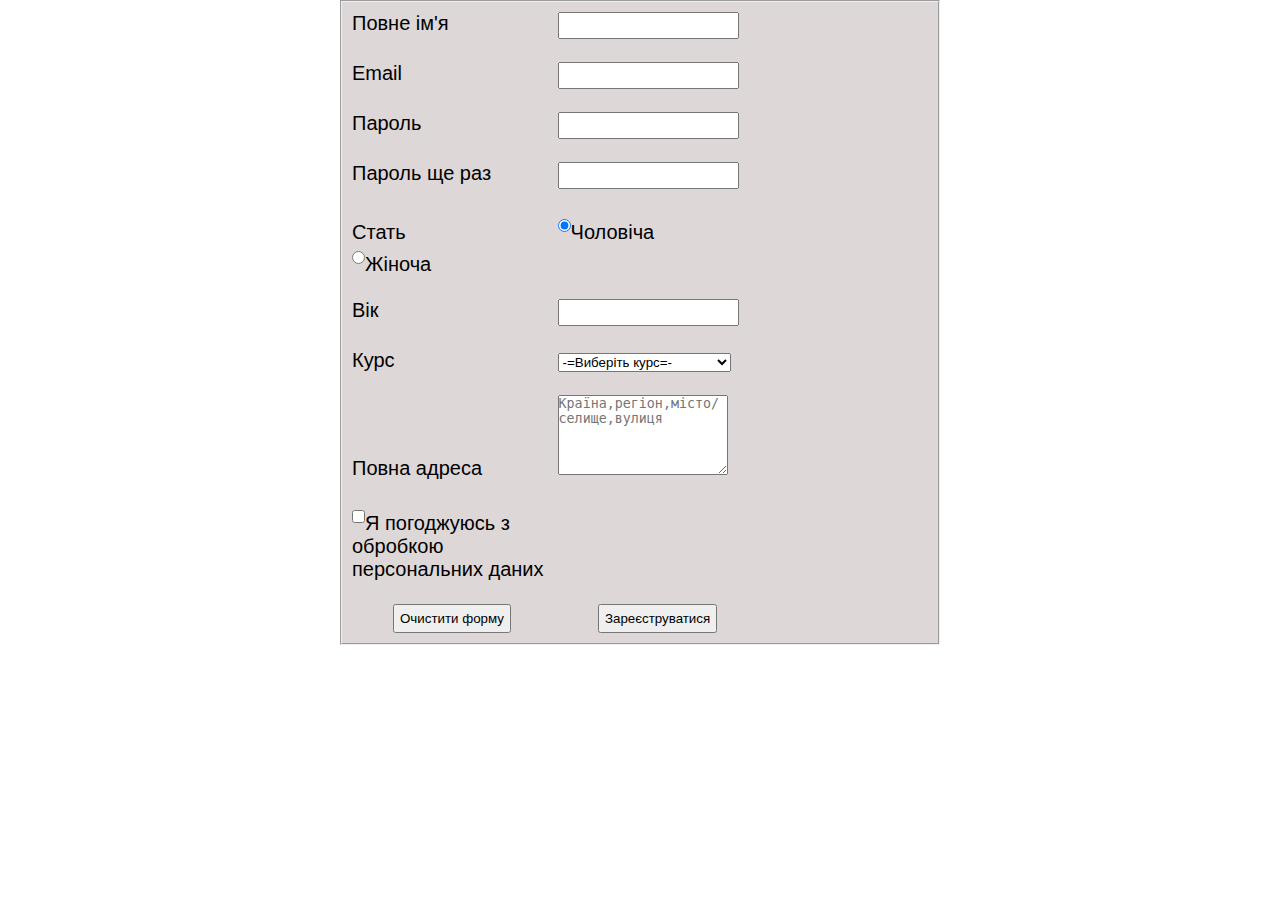
==== index.html @ 75723d46 "init commit" ====
<!DOCTYPE html>
<html lang="en">
<head>
    <meta charset="UTF-8">
    <meta http-equiv="X-UA-Compatible" content="IE=edge">
    <meta name="viewport" content="width=device-width, initial-scale=1.0">
    <title>Document</title>
    <link rel="stylesheet" href="/style.css">
</head>
<body>
    <div class="container">
        <form method="post" action="#" enctype="multipart/form-data">
            <fieldset>
        
                <label for="user_name">Повне ім'я</label>
                <input type="text" name="name" id="user_name">
                <br><br>
                <label for="user_email">Email</label>
                <input type="email" name="email" id="user_email">
                        
                <br><br>
                <label for="pass">Пароль</label>
                <input type="password" id="pass">
                <br><br>
                <label for="pass2">Пароль ще раз</label>
                <input type="password" id="pass2">
                        
    
                <br><br>
            
                
                    <label>Стать</label>
                    <label>
                        <input type="radio" name="Gender" value="чоловіча"  checked >Чоловіча
                    </label>
                    <label>
                        <input type="radio" name="Gender" value="Жіноча" >Жіноча
                    </label>
                
                

                <br><br>
                <label for="Age">Вік</label>
                    <input type="text" name="Age" id="Age">
                <br><br>
                <label for="Course">Курс</label>
                <select name="Course" id="Course" >
                    <option>-=Виберіть курс=-</option>
                    <option value="Front-end">Front-end</option>
                    <option value="QA-manual">QA-manual</option>
                    <option value="UI/UX дизайн з нуля">UI/UX дизайн з нуля</option>
                    <option value="Project-management в IT">Project-management в IT</option>
                </select>
                <br><br> 
                <label for="adress">Повна адреса</label>
                    <textarea name="adress" id="adress" placeholder="Країна,регіон,місто/селище,вулиця"></textarea>
                <br><br>
                <label>
                    <input type="checkbox" name="name" value="Я погоджуюсь з обробкою персональних даних">Я погоджуюсь з обробкою персональних даних
                </label>
                <br><br>
                <label>
                    <button type="reset">Очистити форму</button>
                </label>
                    <label>
                        <button type="submit">Зареєструватися</button>
                    </label>
                    
                
                    
                
                    

                </fieldset>
                
                
                
        
                    
        </form>
    </div>
    
            
           
    
</body>
</html>
---- style.css ----
* {
    margin: 0;
    padding: 0;
    box-sizing: border-box;
}
label{
width: 200px;
display: inline-block;
    
}
input {
    height: 27px;
    width: px;
}
body {
    font-family: Arial, Helvetica, sans-serif;
    font-size: 20px;
    
    color: black;
    }
.container {
    width: 30em ;
    height: 5em;
    margin: 0 auto;
    
    
}
fieldset {
    padding: 10px;
    background-color: rgb(221, 215, 215);
    
}
textarea {
    width: 170px;
    height: 80px;
}
button {
    padding: 5px;
    margin: 0 auto;
    display: flex
    
}
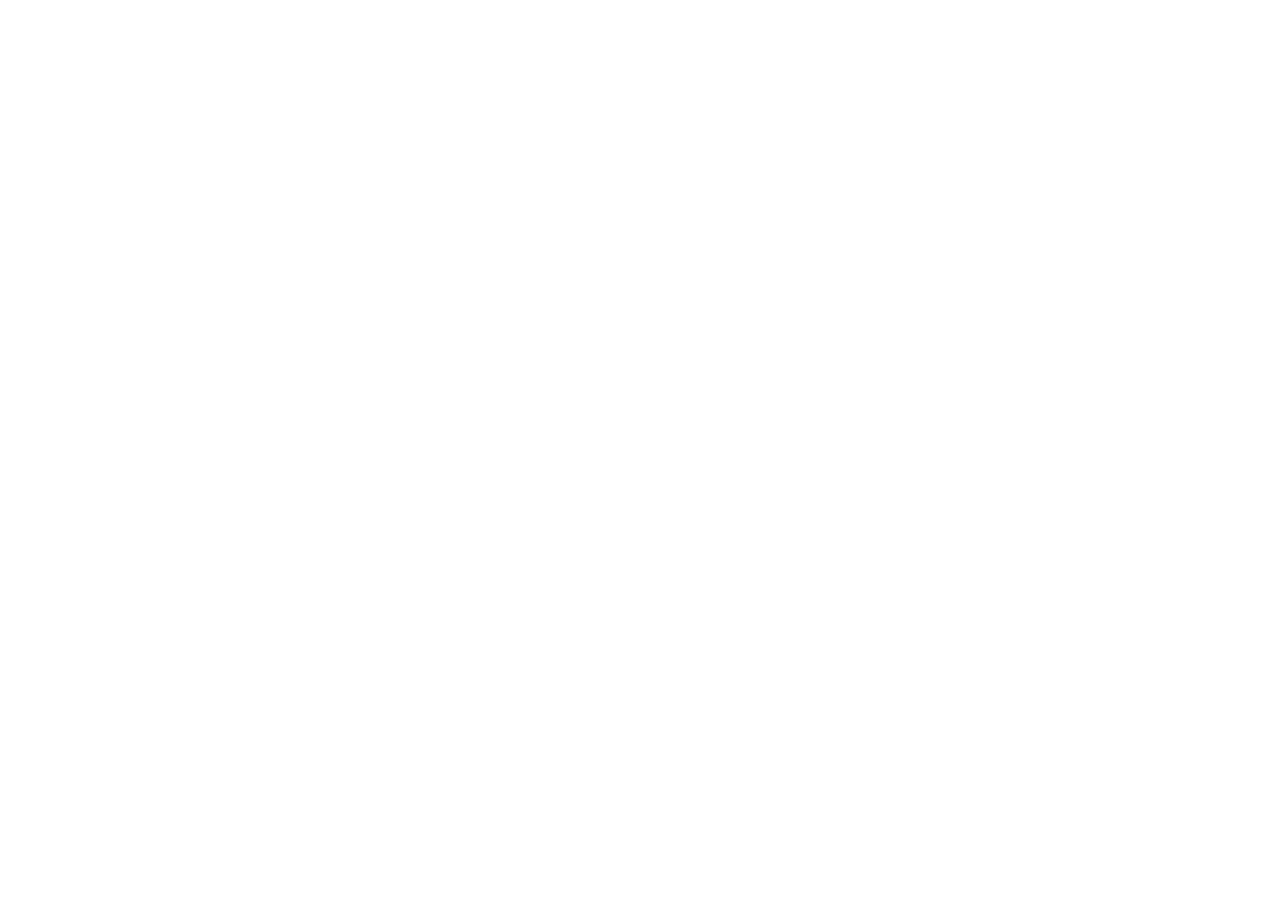
==== commit 30c21a9d: "init commit" ====
--- a/index.html
+++ b/index.html
@@ -5,83 +5,9 @@
     <meta http-equiv="X-UA-Compatible" content="IE=edge">
     <meta name="viewport" content="width=device-width, initial-scale=1.0">
     <title>Document</title>
-    <link rel="stylesheet" href="/style.css">
+    <link rel="stylesheet" href="/assets/index.html">
 </head>
 <body>
-    <div class="container">
-        <form method="post" action="#" enctype="multipart/form-data">
-            <fieldset>
-        
-                <label for="user_name">Повне ім'я</label>
-                <input type="text" name="name" id="user_name">
-                <br><br>
-                <label for="user_email">Email</label>
-                <input type="email" name="email" id="user_email">
-                        
-                <br><br>
-                <label for="pass">Пароль</label>
-                <input type="password" id="pass">
-                <br><br>
-                <label for="pass2">Пароль ще раз</label>
-                <input type="password" id="pass2">
-                        
-    
-                <br><br>
-            
-                
-                    <label>Стать</label>
-                    <label>
-                        <input type="radio" name="Gender" value="чоловіча"  checked >Чоловіча
-                    </label>
-                    <label>
-                        <input type="radio" name="Gender" value="Жіноча" >Жіноча
-                    </label>
-                
-                
-
-                <br><br>
-                <label for="Age">Вік</label>
-                    <input type="text" name="Age" id="Age">
-                <br><br>
-                <label for="Course">Курс</label>
-                <select name="Course" id="Course" >
-                    <option>-=Виберіть курс=-</option>
-                    <option value="Front-end">Front-end</option>
-                    <option value="QA-manual">QA-manual</option>
-                    <option value="UI/UX дизайн з нуля">UI/UX дизайн з нуля</option>
-                    <option value="Project-management в IT">Project-management в IT</option>
-                </select>
-                <br><br> 
-                <label for="adress">Повна адреса</label>
-                    <textarea name="adress" id="adress" placeholder="Країна,регіон,місто/селище,вулиця"></textarea>
-                <br><br>
-                <label>
-                    <input type="checkbox" name="name" value="Я погоджуюсь з обробкою персональних даних">Я погоджуюсь з обробкою персональних даних
-                </label>
-                <br><br>
-                <label>
-                    <button type="reset">Очистити форму</button>
-                </label>
-                    <label>
-                        <button type="submit">Зареєструватися</button>
-                    </label>
-                    
-                
-                    
-                
-                    
-
-                </fieldset>
-                
-                
-                
-        
-                    
-        </form>
-    </div>
-    
-            
-           
     
 </body>
 </html>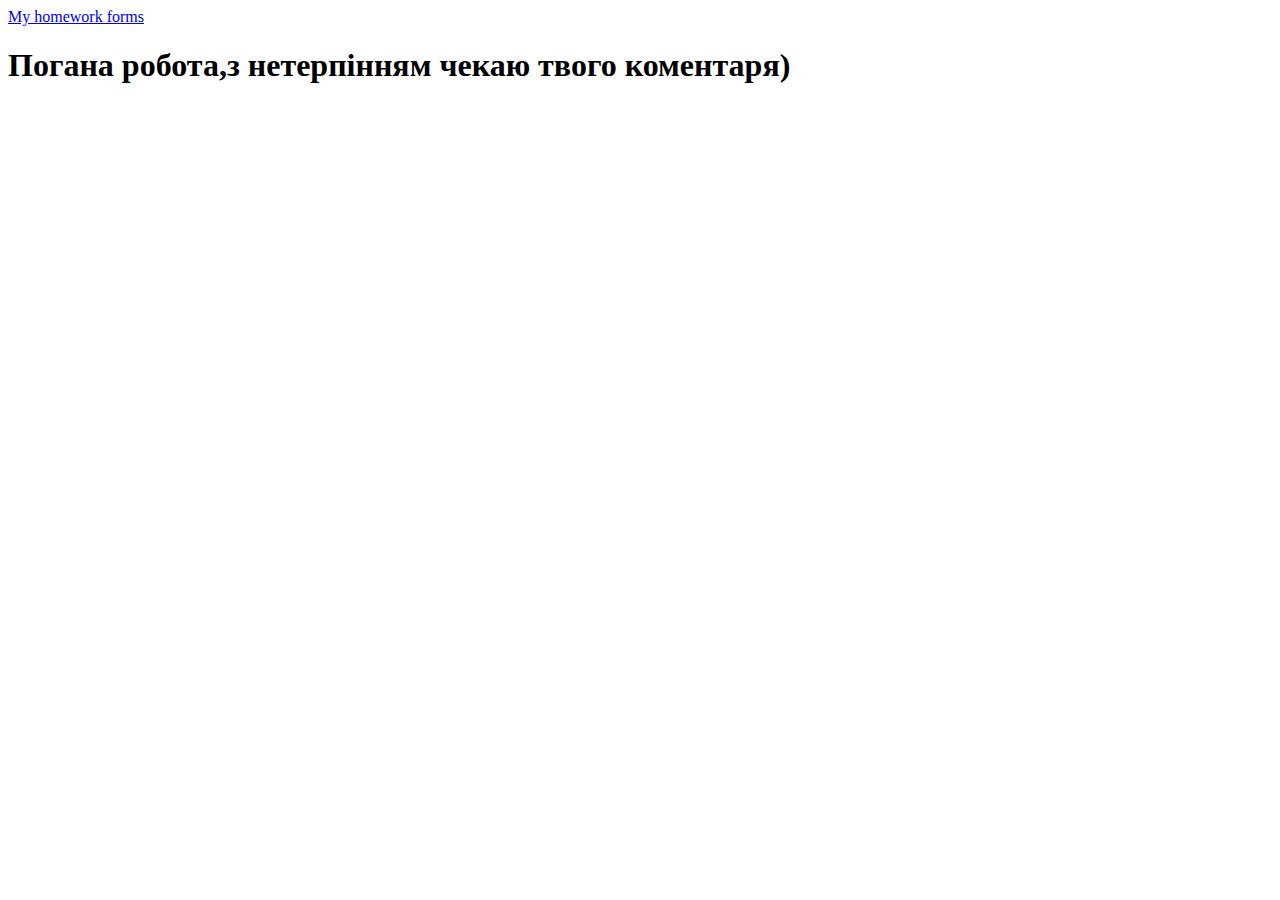
==== commit f334a172: "added to comit" ====
--- a/index.html
+++ b/index.html
@@ -5,9 +5,10 @@
     <meta http-equiv="X-UA-Compatible" content="IE=edge">
     <meta name="viewport" content="width=device-width, initial-scale=1.0">
     <title>Document</title>
-    <link rel="stylesheet" href="/assets/index.html">
+    
 </head>
 <body>
-    
+    <a href="./assets/index.html">My homework forms</a>
+    <h1>Погана робота,з нетерпінням чекаю твого коментаря)</h1>
 </body>
 </html>